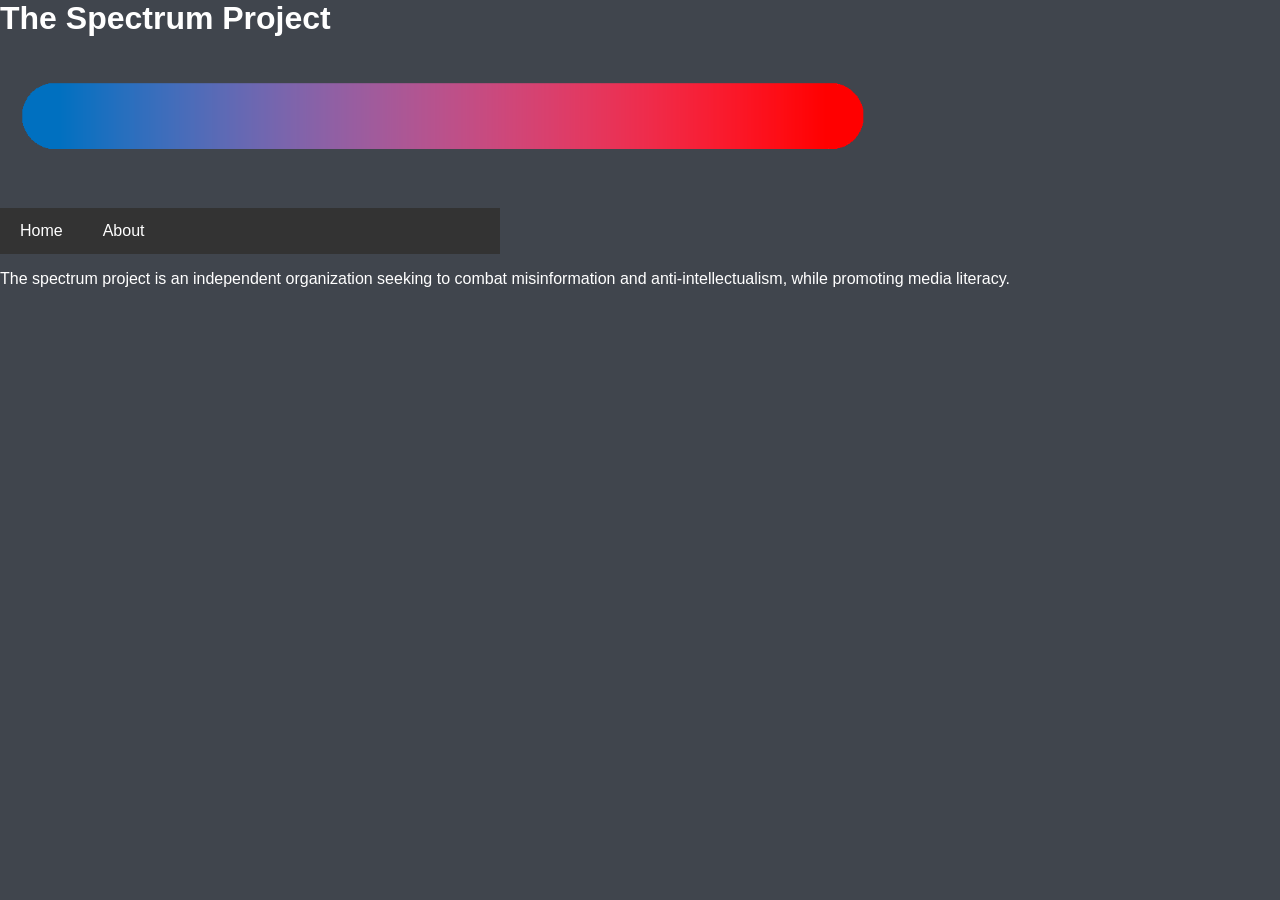
==== index.html @ a94b3cbd "Update index.html" ====
<head>
<title>The Spectrum Project</title>
<meta charset="UTF-8">
<meta name="viewport" content="width=device-width, initial-scale=1">
<link rel="stylesheet" href="style.css">

</head>

<body style="background-color:rgb(64, 69, 77);">

<h1 style="color:rgb(255, 255, 255);">The Spectrum Project</h1>

<img src="Spectrum2.png" style="height:150px;">
   
<nav class="navbar navbar-custom">
   <a href="https://pyrublaze.github.io/spectrumproject.github.io/">Home</a>
   <a href="about.html">About</a>
</nav>

<p style="color:rgb(255, 255, 255);">The spectrum project is an independent organization seeking to combat misinformation and anti-intellectualism, while promoting media literacy.</p>

</body>
---- style.css ----
* {
  box-sizing: border-box;
}

body {
  font-family: Arial, Helvetica, sans-serif;
  margin: 0;
}

/* Style the header */
.header {
  padding: 60px;
  text-align: center;
  background: #795548;
  color: white;
}

/* Increase the font size of the h1 element */
.header h1 {
  font-size: 40px;
}

/* Style the top navigation bar */
.navbar {
  overflow: hidden;
  background-color: #333;
  width: 500px;
}

/* Style the navigation bar links */
.navbar a {
  float: left;
  display: block;
  color: white;
  text-align: center;
  padding: 14px 20px;
  text-decoration: none;
}

/* Right-aligned link */
.navbar a.right {
  float: right;
}

/* Change color on hover */
.navbar a:hover {
  background-color: #ddd;
  color: black;
}

/* Column container */
.row {  
  display: flex;
  flex-wrap: wrap;
}

/* Create two unequal columns that sits next to each other */
/* Sidebar/left column */
.side {
  flex: 30%;
  background-color: #f1f1f1;
  padding: 10px;
}

/* Main column */
.main {   
  flex: 70%;
  float: right;
  background-color: white;
  padding: 20px;
}


/* Images, just for this example */
.img {
  width: 50%;
  padding: 10px;
  height: 300px;
}

/* Footer */
.footer {
  padding: 20px;
  text-align: center;
  background: #795548;
  color: white
}

/* Responsive layout - when the screen is less than 700px wide, make the two columns stack on top of each other instead of next to each other */
@media screen and (max-width: 700px) {
  .row {   
    flex-direction: column;
  }
}

/* Responsive layout - when the screen is less than 400px wide, make the navigation links stack on top of each other instead of next to each other */
@media screen and (max-width: 400px) {
  .navbar a {
    float: none;
    width:100%;
  }
}
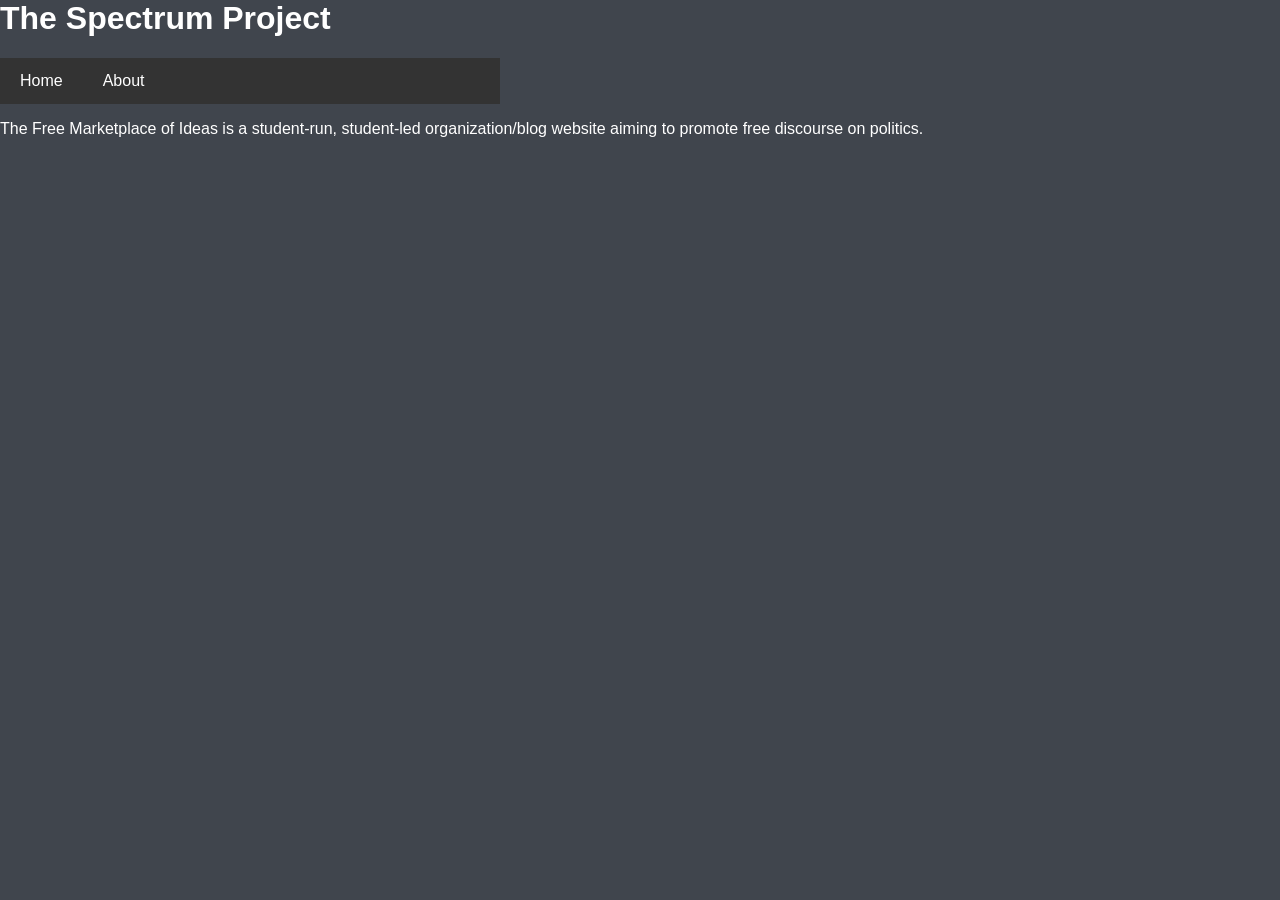
==== commit 9961dd85: "Update index.html" ====
--- a/index.html
+++ b/index.html
@@ -1,5 +1,5 @@
 <head>
-<title>The Spectrum Project</title>
+<title>The Free Marketplace of Ideas</title>
 <meta charset="UTF-8">
 <meta name="viewport" content="width=device-width, initial-scale=1">
 <link rel="stylesheet" href="style.css">
@@ -9,14 +9,12 @@
 <body style="background-color:rgb(64, 69, 77);">
 
 <h1 style="color:rgb(255, 255, 255);">The Spectrum Project</h1>
-
-<img src="Spectrum2.png" style="height:150px;">
    
 <nav class="navbar navbar-custom">
    <a href="https://pyrublaze.github.io/spectrumproject.github.io/">Home</a>
    <a href="about.html">About</a>
 </nav>
 
-<p style="color:rgb(255, 255, 255);">The spectrum project is an independent organization seeking to combat misinformation and anti-intellectualism, while promoting media literacy.</p>
+<p style="color:rgb(255, 255, 255);">The Free Marketplace of Ideas is a student-run, student-led organization/blog website aiming to promote free discourse on politics.</p>
 
 </body>
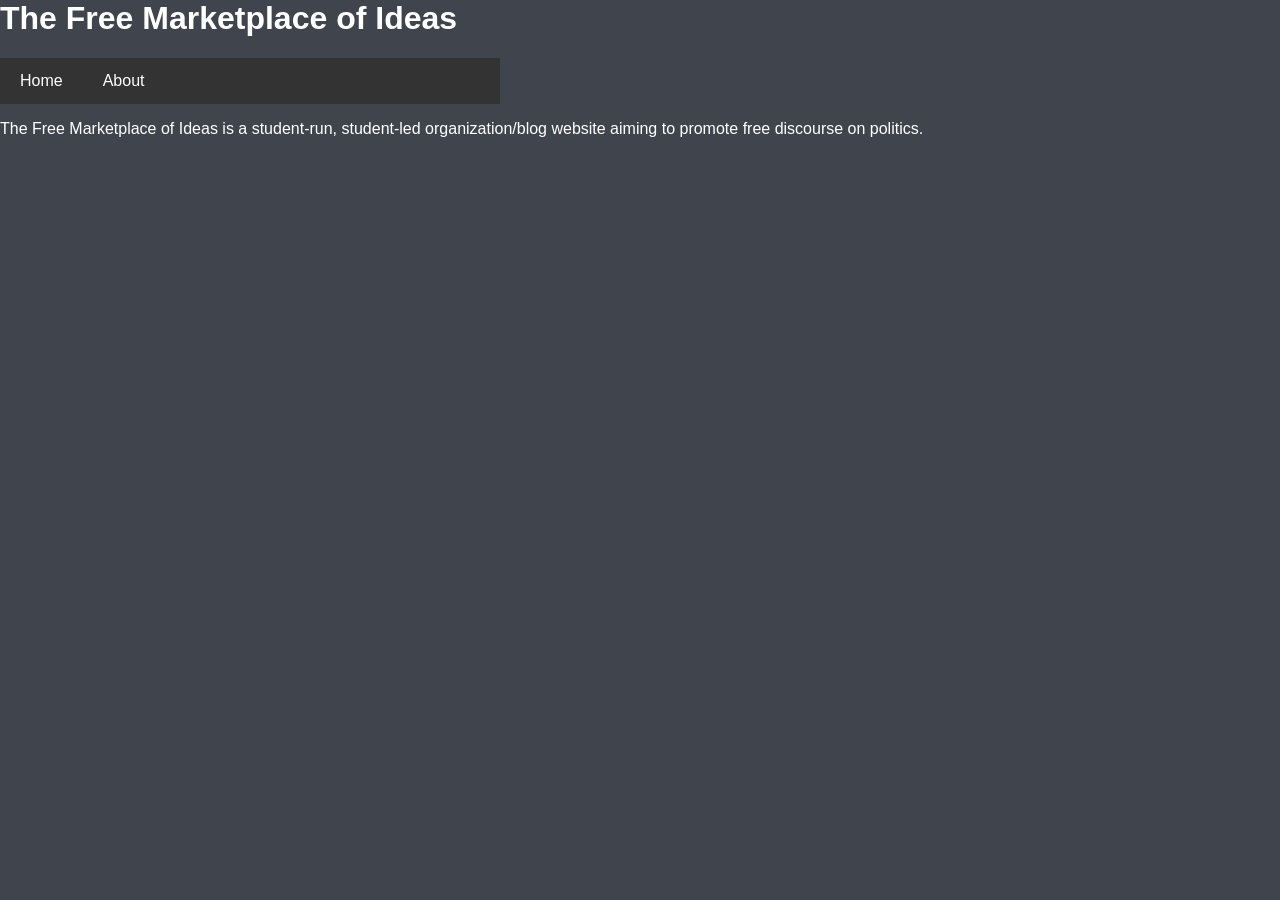
==== commit 39d1b0f8: "Update index.html" ====
--- a/index.html
+++ b/index.html
@@ -8,7 +8,7 @@
 
 <body style="background-color:rgb(64, 69, 77);">
 
-<h1 style="color:rgb(255, 255, 255);">The Spectrum Project</h1>
+<h1 style="color:rgb(255, 255, 255);">The Free Marketplace of Ideas</h1>
    
 <nav class="navbar navbar-custom">
    <a href="https://pyrublaze.github.io/spectrumproject.github.io/">Home</a>
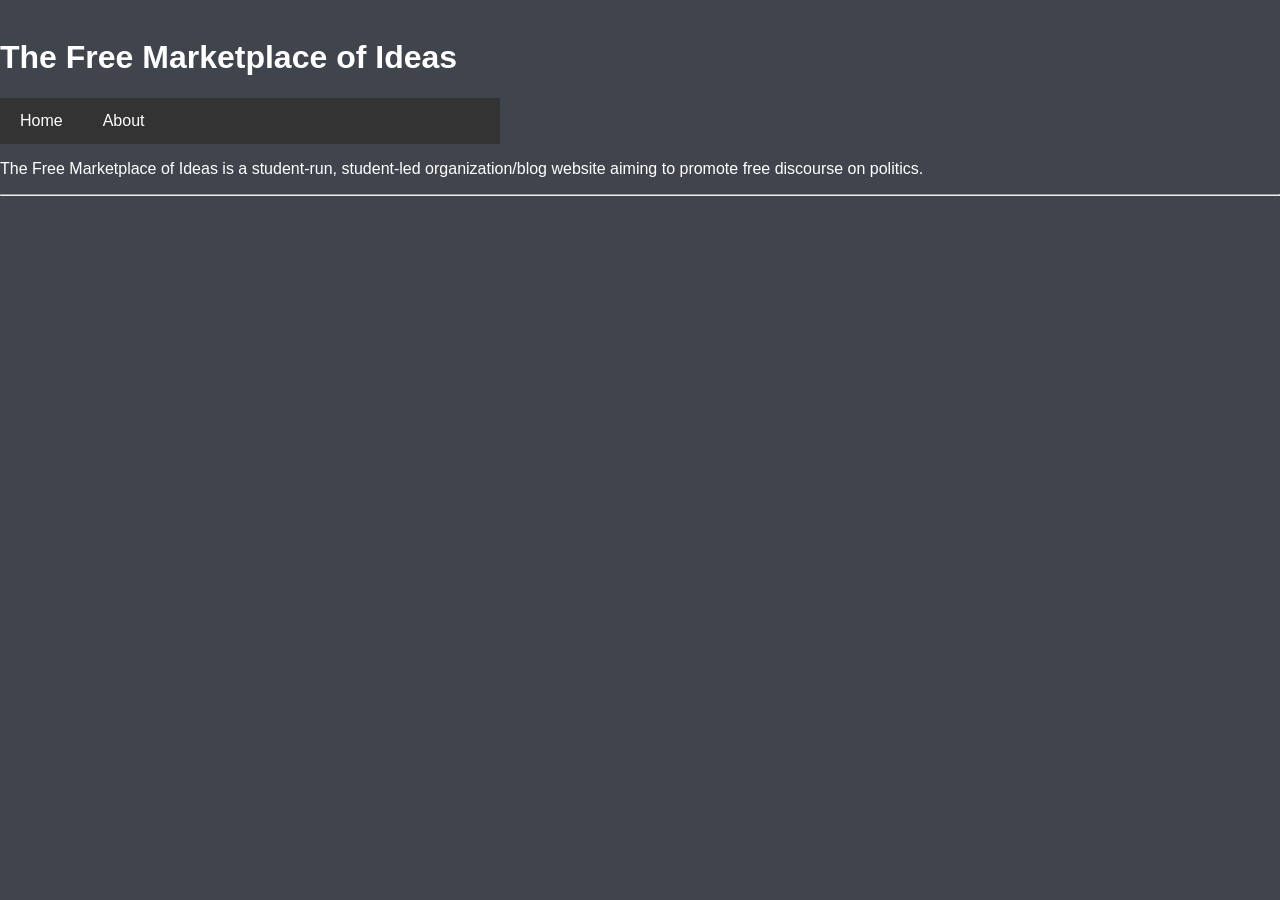
==== commit 2c221844: "Update index.html" ====
--- a/index.html
+++ b/index.html
@@ -1,3 +1,5 @@
+<p>&nbsp</p>
+
 <head>
 <title>The Free Marketplace of Ideas</title>
 <meta charset="UTF-8">
@@ -11,10 +13,13 @@
 <h1 style="color:rgb(255, 255, 255);">The Free Marketplace of Ideas</h1>
    
 <nav class="navbar navbar-custom">
-   <a href="https://pyrublaze.github.io/spectrumproject.github.io/">Home</a>
+   <a href="https://pyrublaze.github.io/freemarketplaceofideas.github.io/">Home</a>
    <a href="about.html">About</a>
 </nav>
 
 <p style="color:rgb(255, 255, 255);">The Free Marketplace of Ideas is a student-run, student-led organization/blog website aiming to promote free discourse on politics.</p>
 
+<hr />
+<p>&nbsp;</p>
+   
 </body>
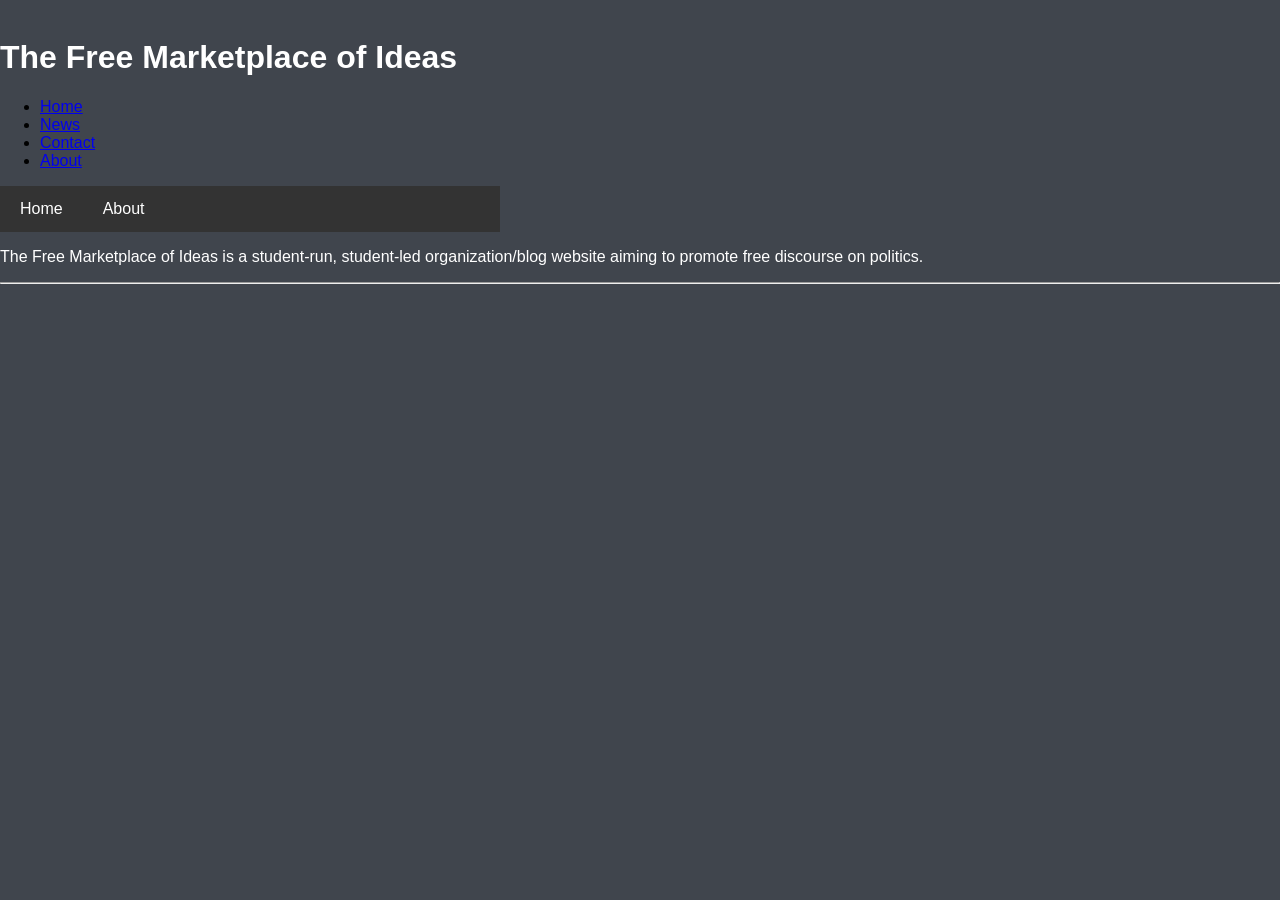
==== commit 1b760fa2: "Update index.html" ====
--- a/index.html
+++ b/index.html
@@ -11,6 +11,13 @@
 <body style="background-color:rgb(64, 69, 77);">
 
 <h1 style="color:rgb(255, 255, 255);">The Free Marketplace of Ideas</h1>
+
+<ul>
+  <li><a href="default.asp">Home</a></li>
+  <li><a href="news.asp">News</a></li>
+  <li><a href="contact.asp">Contact</a></li>
+  <li><a href="about.asp">About</a></li>
+</ul>   
    
 <nav class="navbar navbar-custom">
    <a href="https://pyrublaze.github.io/freemarketplaceofideas.github.io/">Home</a>
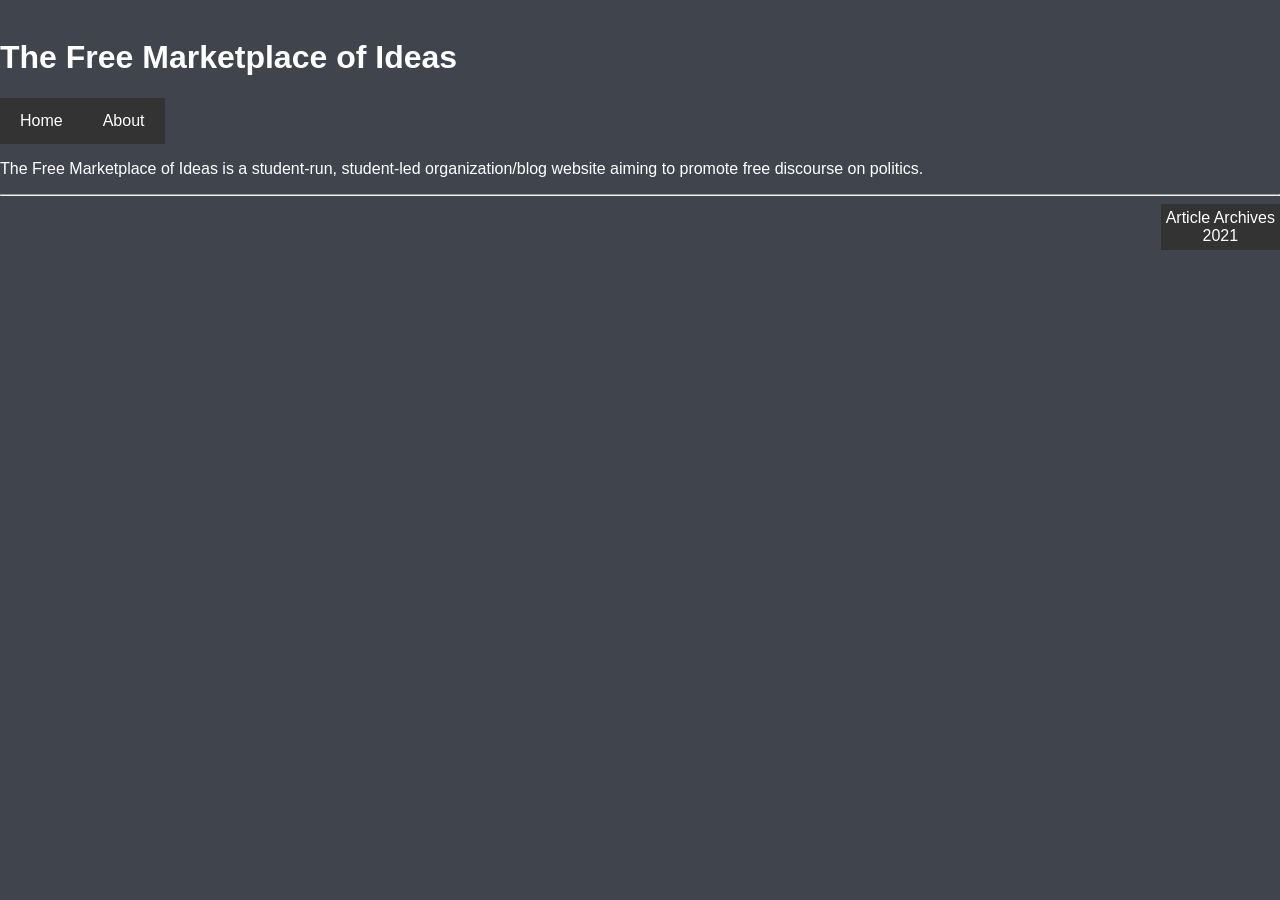
==== commit a5bfbc7a: "Update index.html" ====
--- a/index.html
+++ b/index.html
@@ -10,14 +10,7 @@
 
 <body style="background-color:rgb(64, 69, 77);">
 
-<h1 style="color:rgb(255, 255, 255);">The Free Marketplace of Ideas</h1>
-
-<ul>
-  <li><a href="default.asp">Home</a></li>
-  <li><a href="news.asp">News</a></li>
-  <li><a href="contact.asp">Contact</a></li>
-  <li><a href="about.asp">About</a></li>
-</ul>   
+<h1 style="color:rgb(255, 255, 255);">The Free Marketplace of Ideas</h1>  
    
 <nav class="navbar navbar-custom">
    <a href="https://pyrublaze.github.io/freemarketplaceofideas.github.io/">Home</a>
@@ -27,6 +20,8 @@
 <p style="color:rgb(255, 255, 255);">The Free Marketplace of Ideas is a student-run, student-led organization/blog website aiming to promote free discourse on politics.</p>
 
 <hr />
-<p>&nbsp;</p>
-   
+<ul>
+  <li>Article Archives</li>
+  <li>2021</li>
+</ul> 
 </body>
--- a/style.css
+++ b/style.css
@@ -24,7 +24,7 @@
 .navbar {
   overflow: hidden;
   background-color: #333;
-  width: 500px;
+  width: 165px;
 }
 
 /* Style the navigation bar links */
@@ -100,3 +100,26 @@
     width:100%;
   }
 }
+
+li a {
+  display: block;
+  width: 60px;
+  background-color: #333;
+}
+
+ul {
+  list-style-type: none;
+  margin: 0;
+  padding: 0;
+  text-align: center;
+  display: table; /* keep the background color wrapped tight */
+  background-color: #333;
+  right: 0px;
+  position: absolute;
+  padding: 5px;
+}
+
+li {
+  display: block;
+  color: white
+}
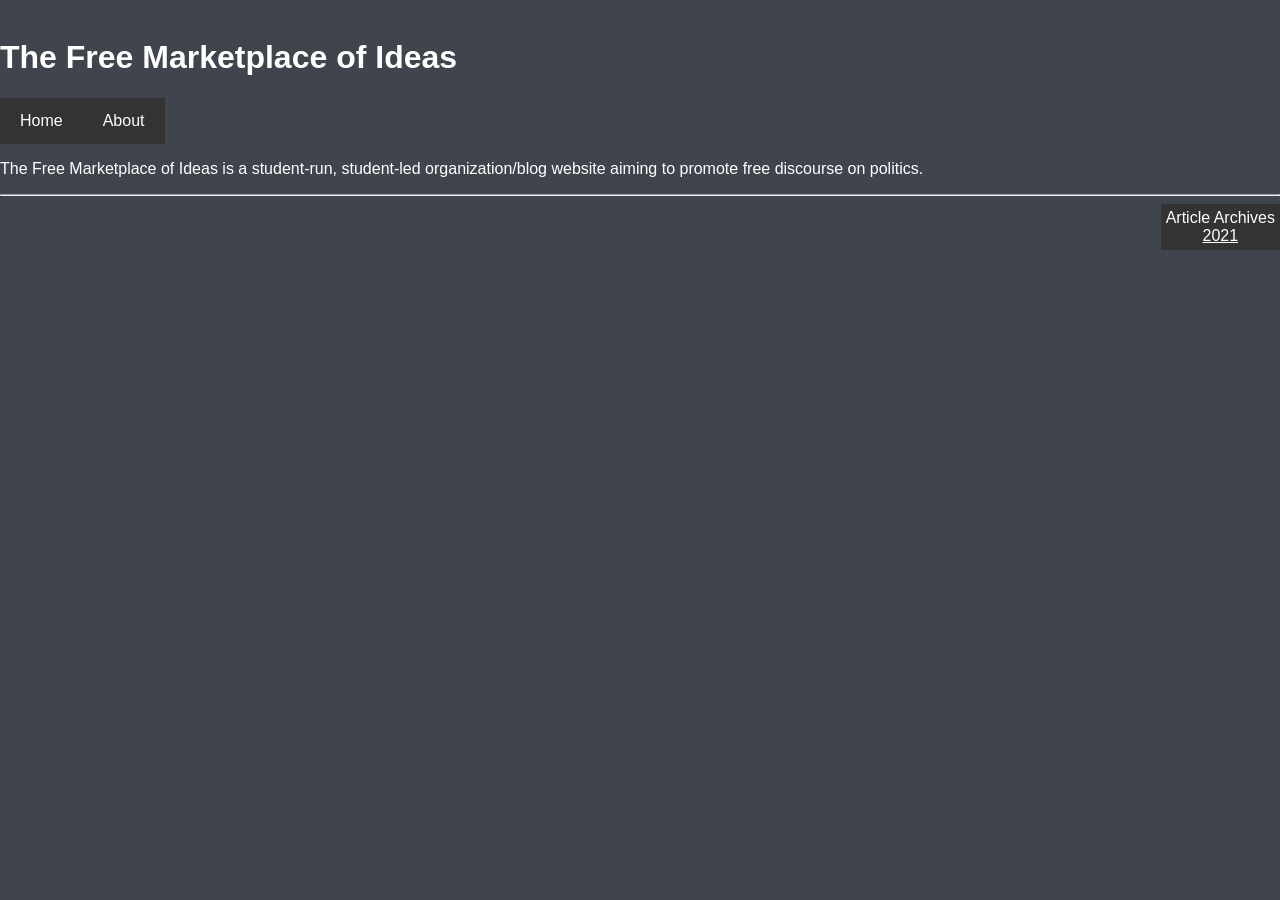
==== commit 59c8e19f: "Update index.html" ====
--- a/index.html
+++ b/index.html
@@ -22,6 +22,6 @@
 <hr />
 <ul>
   <li>Article Archives</li>
-  <li>2021</li>
+  <a href="2021.html;" style="color:rgb(255, 255, 255);">2021</a>
 </ul> 
 </body>
